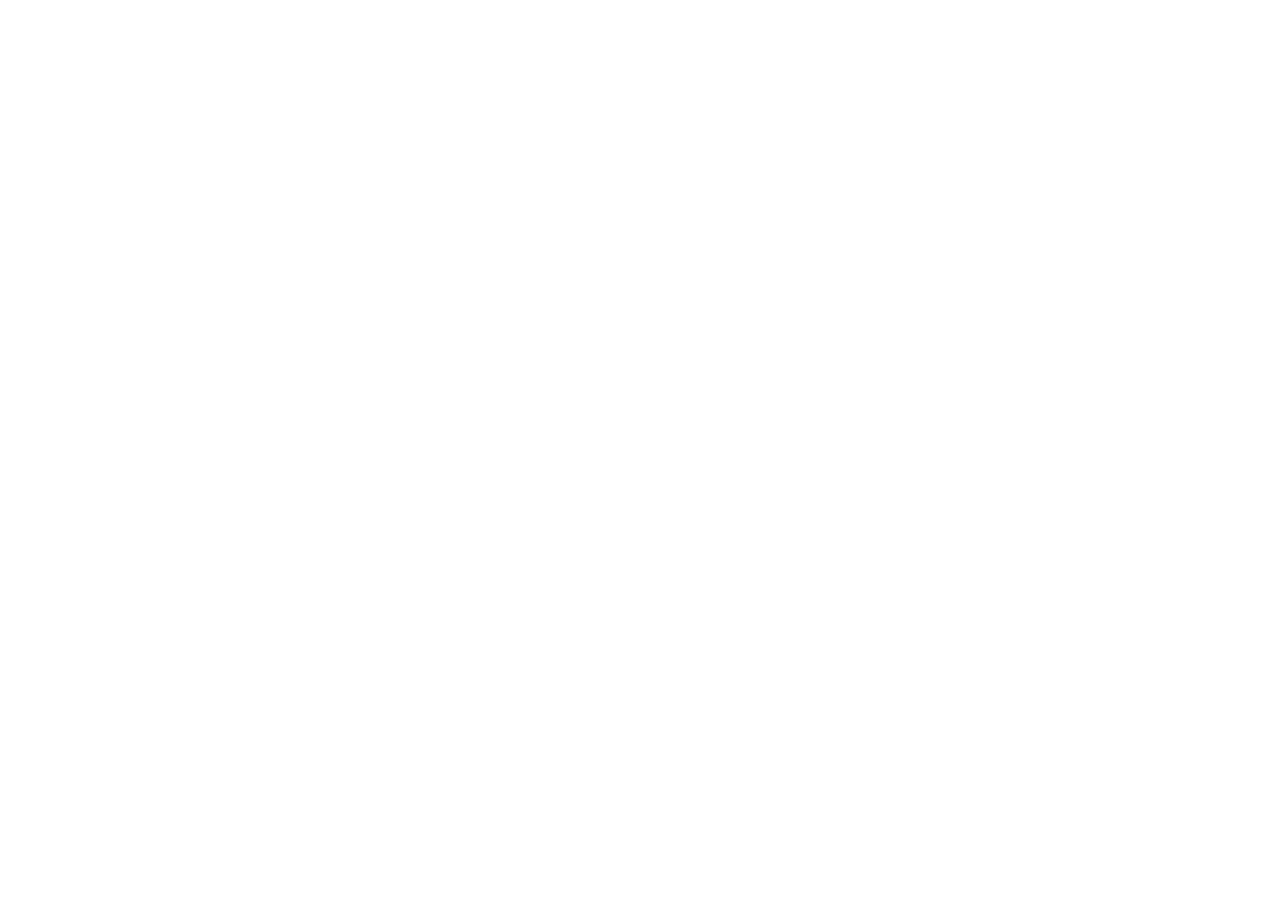
==== destination.html @ 3a5f4f2a "Files" ====
<!DOCTYPE html>
<html lang="en">
<head>
    <meta charset="UTF-8">
    <meta name="viewport" content="width=device-width, initial-scale=1.0">
    <title>Travel Portal</title>
</head>
<body>
    
</body>
</html>
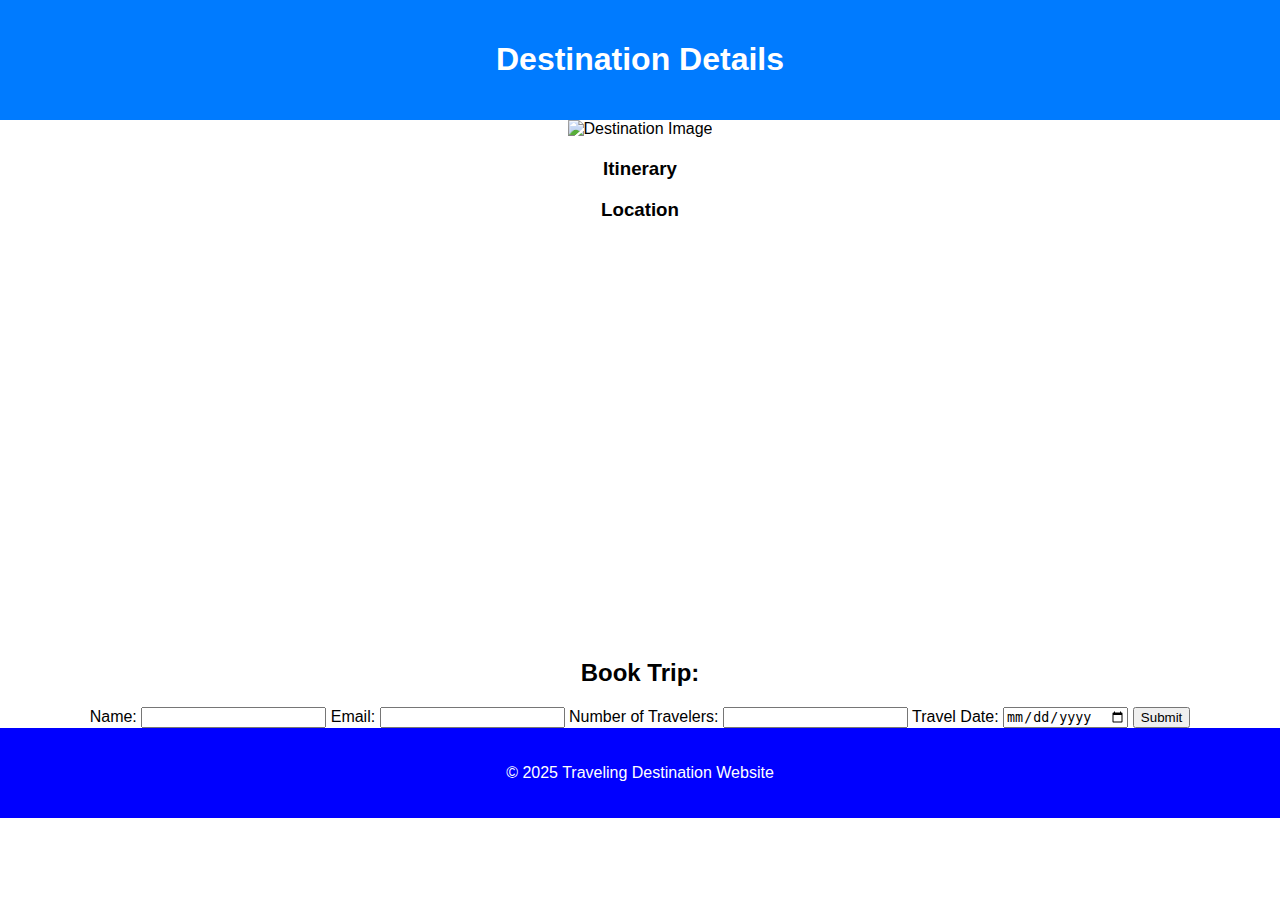
==== commit 923b42f3: "Forms" ====
--- a/destination.html
+++ b/destination.html
@@ -4,8 +4,54 @@
     <meta charset="UTF-8">
     <meta name="viewport" content="width=device-width, initial-scale=1.0">
     <title>Travel Portal</title>
+    <link rel = "stylesheet" href="styles.css">
 </head>
 <body>
-    
+    <header>
+        <h1>Destination Details</h1>
+    </header>
+
+    <main>
+        <!--Destination Information-->
+        <section id = "destination-info">
+            <img id = "destination-image" src="" alt="Destination Image" />
+            <h2 id = "destination-name"></h2>
+            <p id = "destination-description"></p>
+        </section>
+
+        <section id = "itinerary">
+            <h3>Itinerary</h3>
+            <ul id = "itinerary-list"></ul>
+        </section>
+
+        <section id = "map">
+            <h3>Location</h3>
+            <div id ="map-container" style="height: 400px;"></div>
+        </section>
+
+        <section id="bookingForm">
+            <h2>Book Trip: </h2>
+            <form id="form">
+                <label for="name">Name:</label>
+                <input type = "text" id = "name" name="name" required>
+
+                <label for="email">Email:</label>
+                <input type = "email" id="email" name="email" required>
+
+                <label for="travelers">Number of Travelers:</label>
+                <input type ="number" id="travelers" name="travelers" min="1" required>
+
+                <label for="date">Travel Date:</label>
+                <input type="date" id="date" name="date" required>
+
+                <button type="submit">Submit</button>
+            </form>
+        </section>
+
+        <footer>
+            <p>&copy; 2025 Traveling Destination Website</p>
+        </footer>
+
+    </main>
 </body>
 </html>--- a/styles.css
+++ b/styles.css
@@ -0,0 +1,18 @@
+body{
+    font-family: Arial, Helvetica, sans-serif;
+    margin: 0;
+    padding: 0;
+    text-align: center;
+}
+
+header{
+    background-color: #007BFF;
+    color:white;
+    padding: 20px;
+}
+
+footer{
+    background-color: blue;
+    color:white;
+    padding: 20px;
+}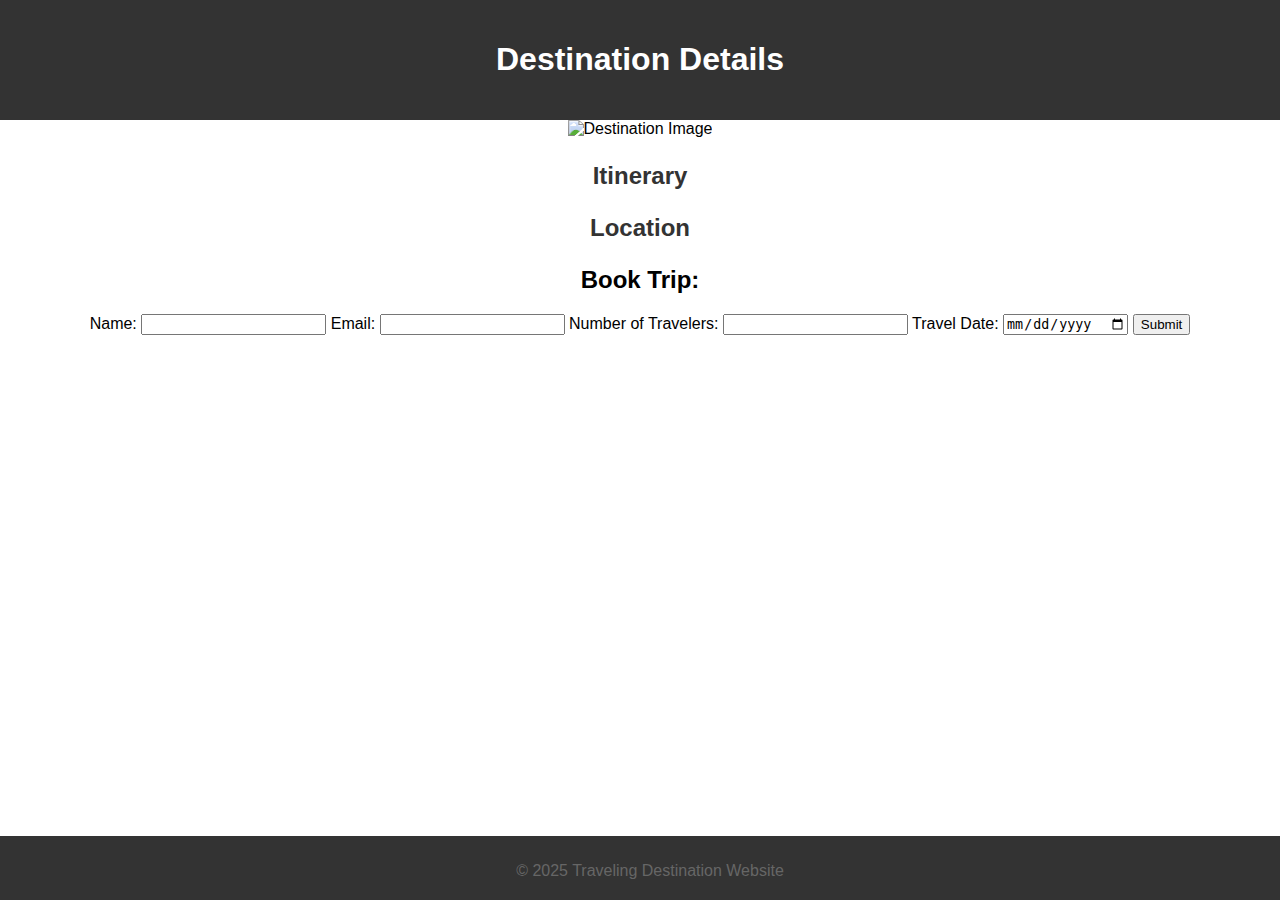
==== commit 8650e281: "CSS" ====
--- a/destination.html
+++ b/destination.html
@@ -26,7 +26,7 @@
 
         <section id = "map">
             <h3>Location</h3>
-            <div id ="map-container" style="height: 400px;"></div>
+            <!-- <div id ="map-container" style="height: 400px;"></div> -->
         </section>
 
         <section id="bookingForm">
--- a/styles.css
+++ b/styles.css
@@ -1,18 +1,118 @@
-body{
-    font-family: Arial, Helvetica, sans-serif;
+/* General Reset and Layout */
+body {
+    font-family: Arial, sans-serif;
     margin: 0;
     padding: 0;
     text-align: center;
 }
 
-header{
-    background-color: #007BFF;
-    color:white;
+header {
+    background-color: #333;
+    color: white;
+    text-align: center;
     padding: 20px;
 }
 
-footer{
-    background-color: blue;
-    color:white;
+footer {
+    text-align: center;
+    padding: 10px;
+    background-color: #333;
+    color: white;
+    position: fixed;
+    width: 100%;
+    bottom: 0;
+}
+/* General Reset and Layout */
+body {
+    font-family: Arial, sans-serif;
+    margin: 0;
+    padding: 0;
+}
+
+header {
+    background-color: #333;
+    color: white;
+    text-align: center;
     padding: 20px;
-}+}
+
+footer {
+    text-align: center;
+    padding: 10px;
+    background-color: #333;
+    color: white;
+    position: fixed;
+    width: 100%;
+    bottom: 0;
+}
+
+#destination-container {
+    display: flex; 
+    justify-content: space-around; 
+    padding: 20px;
+    flex-wrap: wrap; 
+}
+
+.destination-card {
+    background-color: #f4f4f4;
+    border: 1px solid #ccc;
+    border-radius: 8px;
+    width: 30%; 
+    margin: 10px;
+    padding: 10px;
+    box-shadow: 0 2px 10px rgba(0, 0, 0, 0.1);
+    text-align: center;
+    transition: transform 0.3s ease;
+}
+
+.destination-image {
+    width: 100%;
+    height: 200px;
+    object-fit: cover; 
+    border-radius: 8px;
+}
+
+h3 {
+    font-size: 1.5em;
+    color: #333;
+}
+
+p {
+    font-size: 1em;
+    color: #666;
+    margin-bottom: 10px;
+}
+
+a {
+    text-decoration: none;
+    color: #007BFF;
+    font-weight: bold;
+}
+
+a:hover {
+    text-decoration: underline;
+}
+
+
+
+h3 {
+    font-size: 1.5em;
+    color: #333;
+}
+
+
+p {
+    font-size: 1em;
+    color: #666;
+    margin-bottom: 10px;
+}
+
+a {
+    text-decoration: none;
+    color: #007BFF;
+    font-weight: bold;
+}
+
+a:hover {
+    text-decoration: underline;
+}
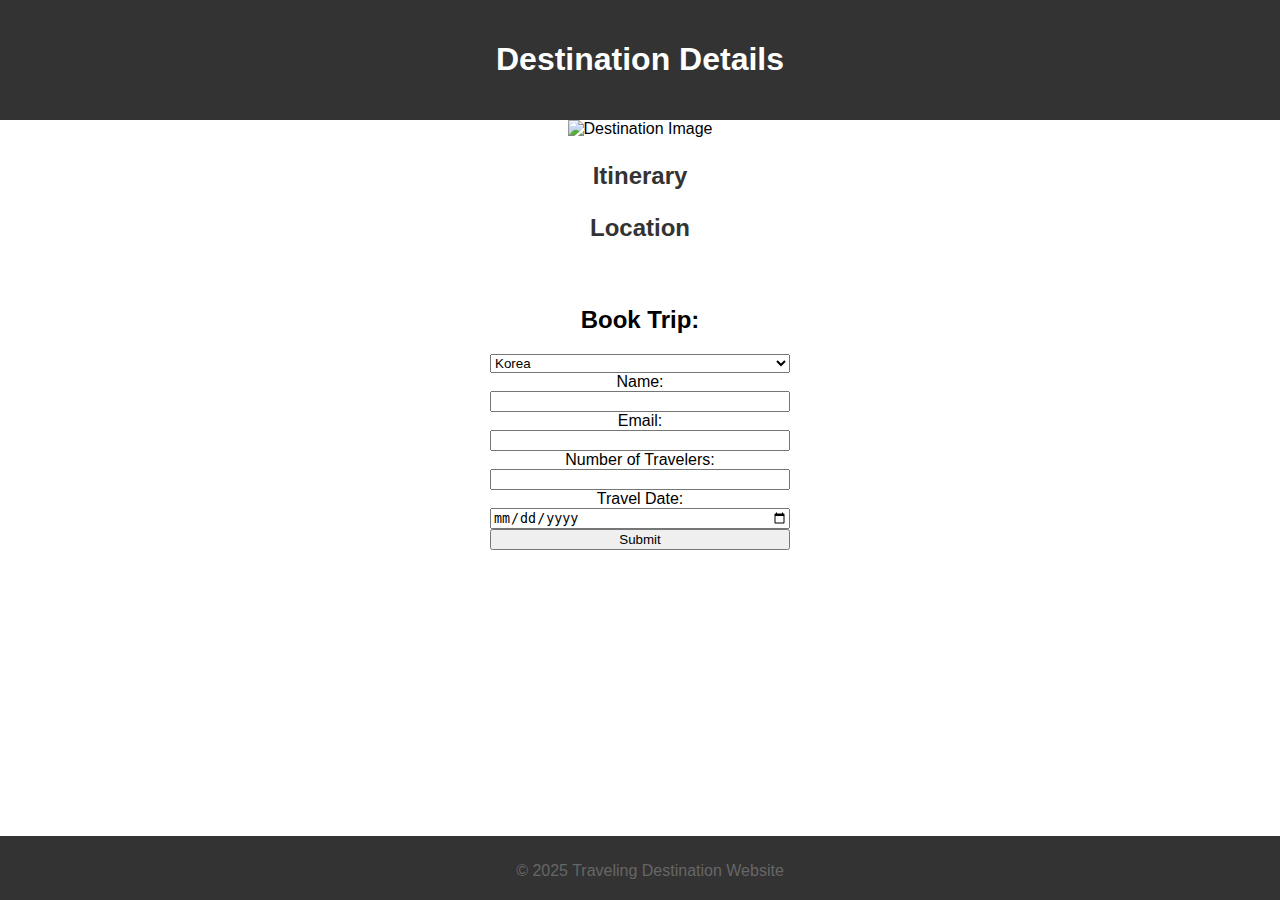
==== commit efd01744: "Dropdown" ====
--- a/destination.html
+++ b/destination.html
@@ -1,11 +1,13 @@
 <!DOCTYPE html>
 <html lang="en">
+
 <head>
     <meta charset="UTF-8">
     <meta name="viewport" content="width=device-width, initial-scale=1.0">
     <title>Travel Portal</title>
-    <link rel = "stylesheet" href="styles.css">
+    <link rel="stylesheet" href="styles.css">
 </head>
+
 <body>
     <header>
         <h1>Destination Details</h1>
@@ -13,18 +15,18 @@
 
     <main>
         <!--Destination Information-->
-        <section id = "destination-info">
-            <img id = "destination-image" src="" alt="Destination Image" />
-            <h2 id = "destination-name"></h2>
-            <p id = "destination-description"></p>
+        <section id="destination-info">
+            <img id="destination-image" src="" alt="Destination Image" />
+            <h2 id="destination-name"></h2>
+            <p id="destination-description"></p>
         </section>
 
-        <section id = "itinerary">
+        <section id="itinerary">
             <h3>Itinerary</h3>
-            <ul id = "itinerary-list"></ul>
+            <ul id="itinerary-list"></ul>
         </section>
 
-        <section id = "map">
+        <section id="map">
             <h3>Location</h3>
             <!-- <div id ="map-container" style="height: 400px;"></div> -->
         </section>
@@ -32,26 +34,35 @@
         <section id="bookingForm">
             <h2>Book Trip: </h2>
             <form id="form">
+                <select name="location" id="location" required>
+                    <option value="korea">Korea</option>
+                    <option value="japan">Japan</option>
+                    <option value="punta">Punta Cana</option>
+                </select>
+
                 <label for="name">Name:</label>
-                <input type = "text" id = "name" name="name" required>
+                <input type="text" id="name" name="name" required>
 
                 <label for="email">Email:</label>
-                <input type = "email" id="email" name="email" required>
+                <input type="email" id="email" name="email" required>
 
                 <label for="travelers">Number of Travelers:</label>
-                <input type ="number" id="travelers" name="travelers" min="1" required>
+                <input type="number" id="travelers" name="travelers" min="1" required>
 
                 <label for="date">Travel Date:</label>
                 <input type="date" id="date" name="date" required>
 
-                <button type="submit">Submit</button>
+                <button id="submitButton" type="submit">Submit</button>
+                <p id = "message"></p>
+
             </form>
         </section>
 
         <footer>
             <p>&copy; 2025 Traveling Destination Website</p>
         </footer>
-
+        <script src="script.js"></script>
     </main>
 </body>
+
 </html>--- a/styles.css
+++ b/styles.css
@@ -44,6 +44,17 @@
     position: fixed;
     width: 100%;
     bottom: 0;
+}
+
+#bookingForm{
+    width: 300px;
+    margin: 20px auto;
+    padding: 20px;
+}
+
+#form{
+    display: flex;
+    flex-direction: column;
 }
 
 #destination-container {
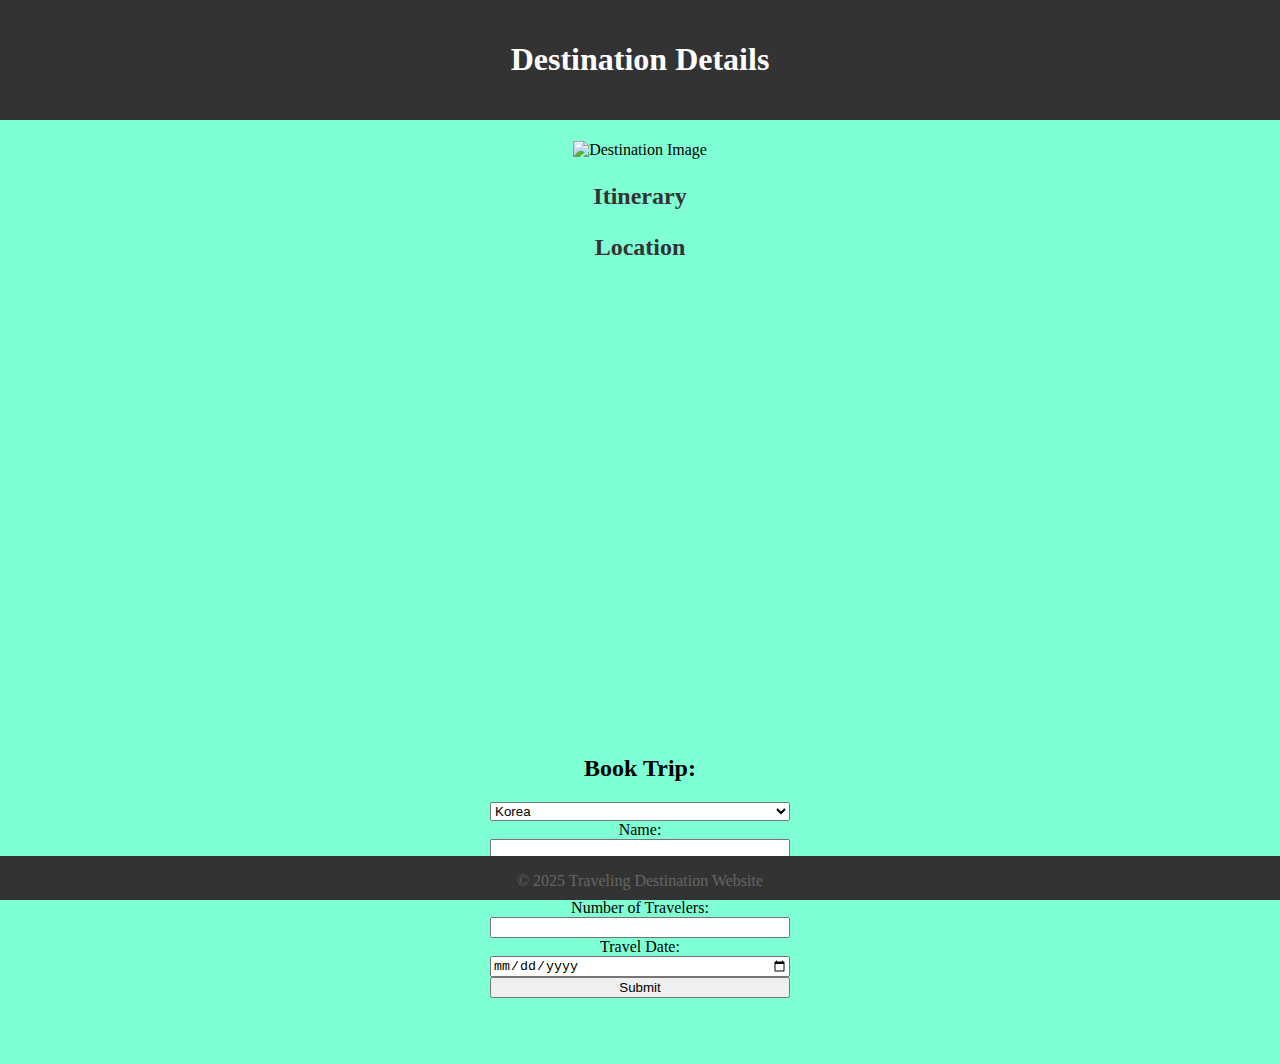
==== commit d778b0be: "style" ====
--- a/destination.html
+++ b/destination.html
@@ -14,22 +14,24 @@
     </header>
 
     <main>
-        <!--Destination Information-->
+        <!-- Destination Details -->
         <section id="destination-info">
-            <img id="destination-image" src="" alt="Destination Image" />
-            <h2 id="destination-name"></h2>
+            <h1 id="destination-name"></h1>
+            <img id="destination-image" alt="Destination Image" />
             <p id="destination-description"></p>
+            <section id="itinerary">
+                <h3>Itinerary</h3>
+                <ul id="itinerary-list"></ul>
+            </section>
         </section>
 
-        <section id="itinerary">
-            <h3>Itinerary</h3>
-            <ul id="itinerary-list"></ul>
+        <!-- Map Section -->
+        <section id="map-section">
+            <h3>Location</h3>
+            <div id="map-container" style="height: 400px;"></div> <!-- Map will appear here -->
+            <div id="location-coordinates"></div> <!-- Coordinates Section -->
         </section>
 
-        <section id="map">
-            <h3>Location</h3>
-            <!-- <div id ="map-container" style="height: 400px;"></div> -->
-        </section>
 
         <section id="bookingForm">
             <h2>Book Trip: </h2>
@@ -53,7 +55,7 @@
                 <input type="date" id="date" name="date" required>
 
                 <button id="submitButton" type="submit">Submit</button>
-                <p id = "message"></p>
+                <p id="message"></p>
 
             </form>
         </section>
@@ -61,7 +63,7 @@
         <footer>
             <p>&copy; 2025 Traveling Destination Website</p>
         </footer>
-        <script src="script.js"></script>
+        <script src="script.js" defer></script>
     </main>
 </body>
 
--- a/styles.css
+++ b/styles.css
@@ -1,9 +1,10 @@
 /* General Reset and Layout */
 body {
-    font-family: Arial, sans-serif;
+    font-family: cursive;
     margin: 0;
     padding: 0;
     text-align: center;
+    background-color: aquamarine;
 }
 
 header {
@@ -15,30 +16,6 @@
 
 footer {
     text-align: center;
-    padding: 10px;
-    background-color: #333;
-    color: white;
-    position: fixed;
-    width: 100%;
-    bottom: 0;
-}
-/* General Reset and Layout */
-body {
-    font-family: Arial, sans-serif;
-    margin: 0;
-    padding: 0;
-}
-
-header {
-    background-color: #333;
-    color: white;
-    text-align: center;
-    padding: 20px;
-}
-
-footer {
-    text-align: center;
-    padding: 10px;
     background-color: #333;
     color: white;
     position: fixed;
@@ -100,30 +77,52 @@
     font-weight: bold;
 }
 
-a:hover {
-    text-decoration: underline;
+/* Style for the unordered list */
+#itinerary-list {
+    list-style-type: none; 
+    padding-left: 0;
+    margin: 0; 
 }
 
-
-
-h3 {
-    font-size: 1.5em;
-    color: #333;
+/* Style for each list item */
+#itinerary-list li {
+    font-size: 1.1rem; 
+    line-height: 1.6; 
+    margin-bottom: 10px; 
+    position: relative; 
+    padding-left: 25px; 
 }
 
-
-p {
-    font-size: 1em;
-    color: #666;
-    margin-bottom: 10px;
+#location-coordinates {
+    justify-content: flex-start;
+    flex-direction: column;
+    display: flex;
+    align-items: center;
 }
 
-a {
-    text-decoration: none;
-    color: #007BFF;
+#map-container {
+    width: 100%;
+    height: 400px;
+    margin-top: 20px;
+}
+
+#itinerary {
+    margin-top: 20px;
+}
+
+#location-coordinates {
+    margin-top: 10px;
     font-weight: bold;
 }
 
-a:hover {
-    text-decoration: underline;
-}
+@media screen and (max-width: 768px){
+    nav ul {
+        display: none;
+        flex-direction: column;
+        width: 100%;
+        position: absolute;
+        top: 60px;
+        left: 0;
+        text-align: center;
+    }
+}